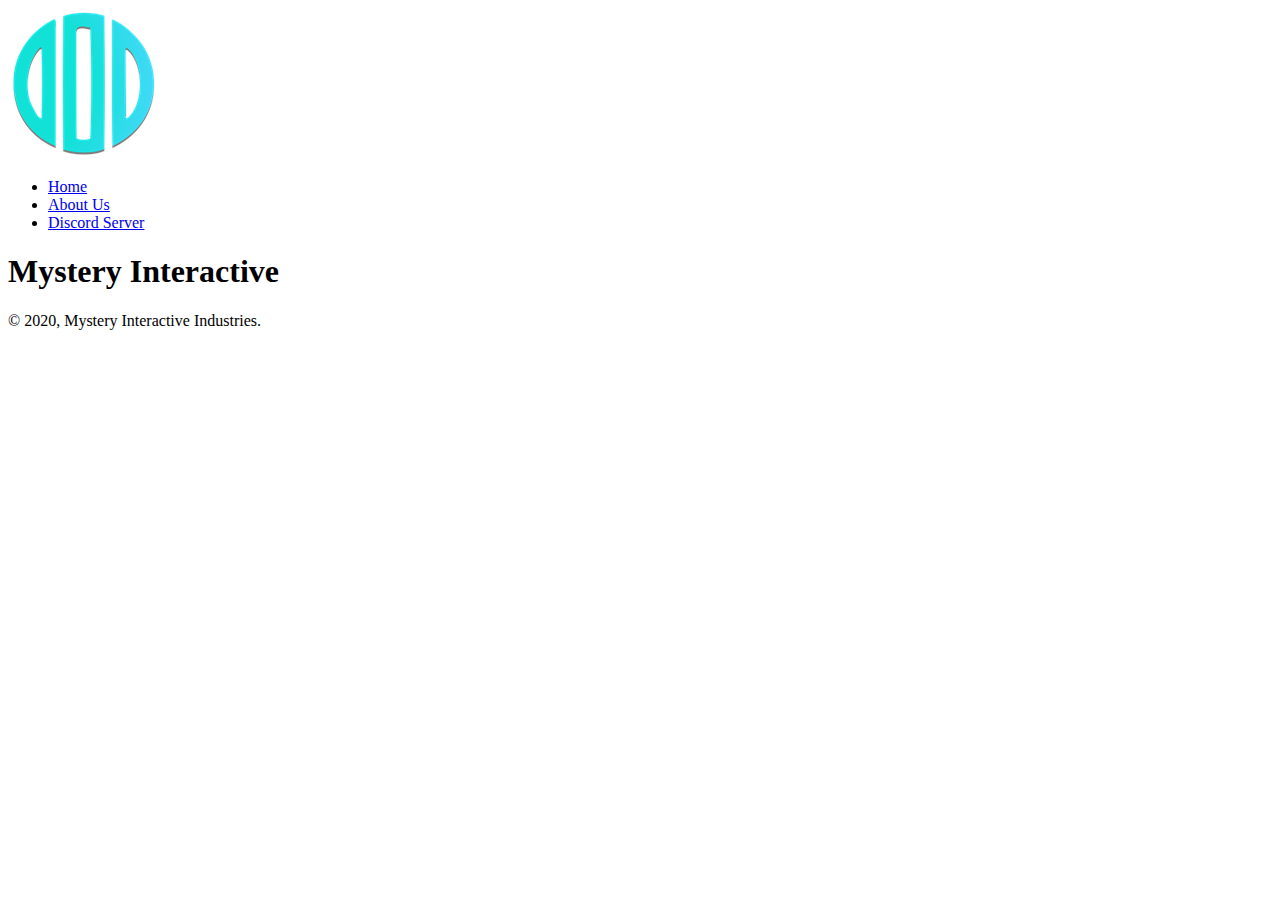
==== index.html @ 1a6a0ce1 "Update Website" ====
<!DOCTYPE html>
<html>
<head>
	<title>Mystery Interactive</title>
	<link rel="stylesheet" type="text/css" href="style.css">
</head>
<body>
<header>
	<div class="logo">
		<img src="logo.png">
	</div>
	<div class="main">
		<ul>
			<li class="active"><a href="#">Home</a></li>
			<li><a href="about/index.html">About Us</a></li>
			<li><a href="https://discord.gg/XGETXcj">Discord Server</a></li>
		</ul>
	</div>
	<div class="title">
		<h1>Mystery Interactive</h1>
	</div>

	<div class="text">
		<p1>
			© 2020, Mystery Interactive Industries.
		</p1>
	</div>
</header>
</body>
</html>
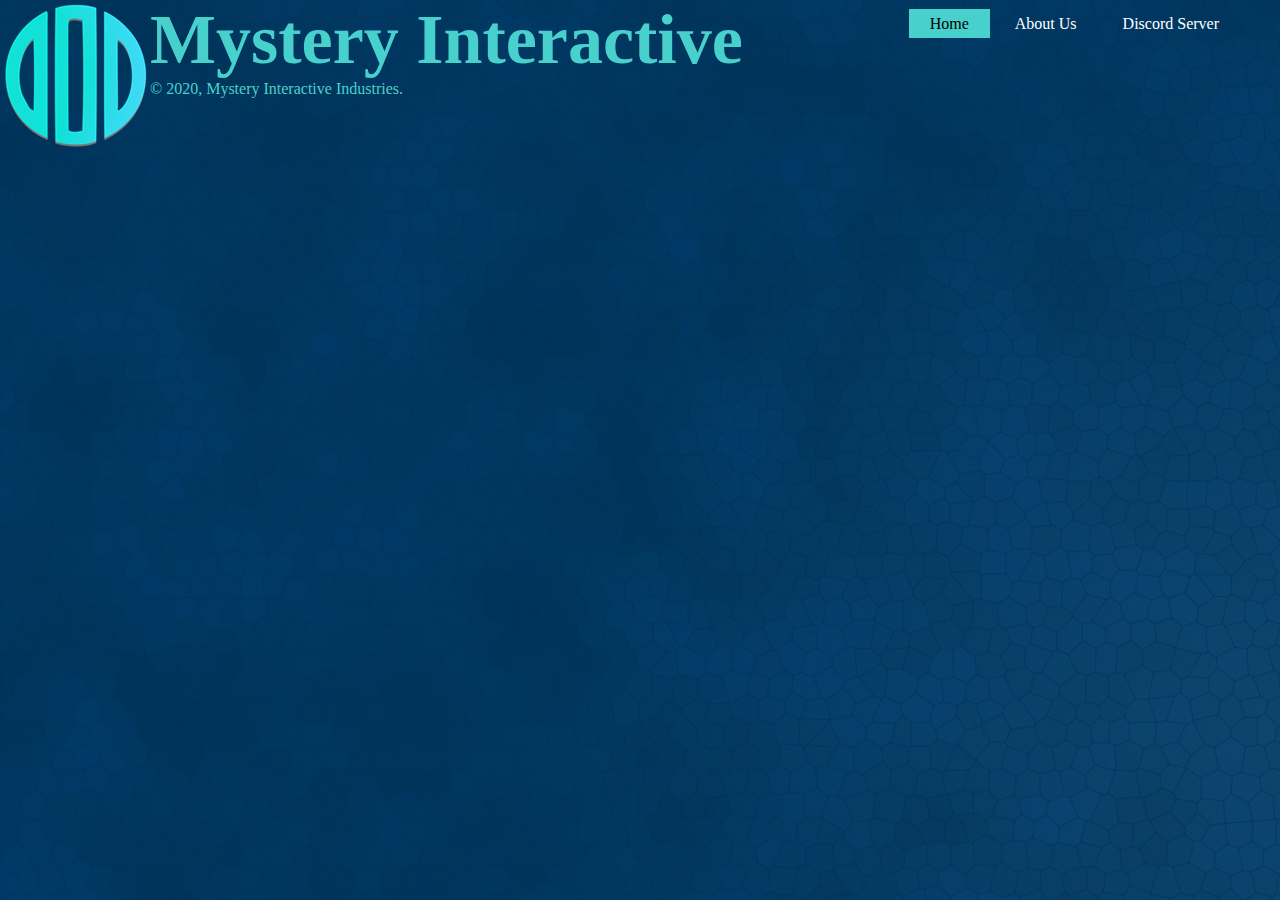
==== commit 40748828: "Merge branch 'master' of https://github.com/AnasLj/juicelua.github.io" ====
--- a/index.html
+++ b/index.html
@@ -1,30 +1,31 @@
-<!DOCTYPE html>
-<html>
-<head>
-	<title>Mystery Interactive</title>
-	<link rel="stylesheet" type="text/css" href="style.css">
-</head>
-<body>
-<header>
-	<div class="logo">
-		<img src="logo.png">
-	</div>
-	<div class="main">
-		<ul>
-			<li class="active"><a href="#">Home</a></li>
-			<li><a href="about/index.html">About Us</a></li>
-			<li><a href="https://discord.gg/XGETXcj">Discord Server</a></li>
-		</ul>
-	</div>
-	<div class="title">
-		<h1>Mystery Interactive</h1>
-	</div>
-
-	<div class="text">
-		<p1>
-			© 2020, Mystery Interactive Industries.
-		</p1>
-	</div>
-</header>
-</body>
+
+<!DOCTYPE html>
+<html>
+<head>
+	<title>Mystery Interactive</title>
+	<link rel="stylesheet" type="text/css" href="style.css">
+</head>
+<body>
+<header>
+	<div class="logo">
+		<img src="logo.png">
+	</div>
+	<div class="main">
+		<ul>
+			<li class="active"><a href="#">Home</a></li>
+			<li><a href="about/index.html">About Us</a></li>
+			<li><a href="https://discord.gg/XGETXcj">Discord Server</a></li>
+		</ul>
+	</div>
+	<div class="title">
+		<h1>Mystery Interactive</h1>
+	</div>
+
+	<div class="text">
+		<p1>
+			© 2020, Mystery Interactive Industries.
+		</p1>
+	</div>
+</header>
+</body>
 </html>--- a/style.css
+++ b/style.css
@@ -0,0 +1,78 @@
+
+*{
+	margin: 0;
+	padding: 0;
+	font-family: Century Gothic;
+}
+
+header{
+	background-image:linear-gradient(rgba(0,0,0,0.5),rgba(0,0,0,0.5)), url(background.jpg);
+	height: 100vh
+}
+
+ul{
+	float: right;
+	list-style-type: none;
+	margin-top: 15px;
+
+}
+
+ul li{
+	display: inline-block;
+}
+
+ul li a{
+	text-decoration: none;
+	color: #fff;
+	padding: 5px 20px;
+	border: 1px solid transparent;
+	transition: 0.6s ease;
+}
+
+ul li a:hover{
+	background-color: #48D1CC;
+	color: #000;
+}
+
+ul li.active a{
+	background-color: #48D1CC;
+	color: #000;
+}
+
+.logo img{
+	float: left;
+	width: 50px
+	height: auto;
+}
+
+.main{
+	max-width: 1200px;
+	margin: auto;
+}
+
+
+.title h1{
+	color: #48D1CC;
+	font-size: 70px;
+}
+
+.button{
+	position: absolute;
+	top:50%;
+	left: 50%;
+	transform: translate(-50%-50%);
+}
+
+.btn{
+	border: 1px solid #fff;
+	padding: 10px 30px;
+	color: #48D1CC;
+	text-decoration: none;
+}
+
+.text{
+	margin: 0;
+	padding: 0;
+	color: #48D1CC;
+	font-family: Century Gothic;
+}
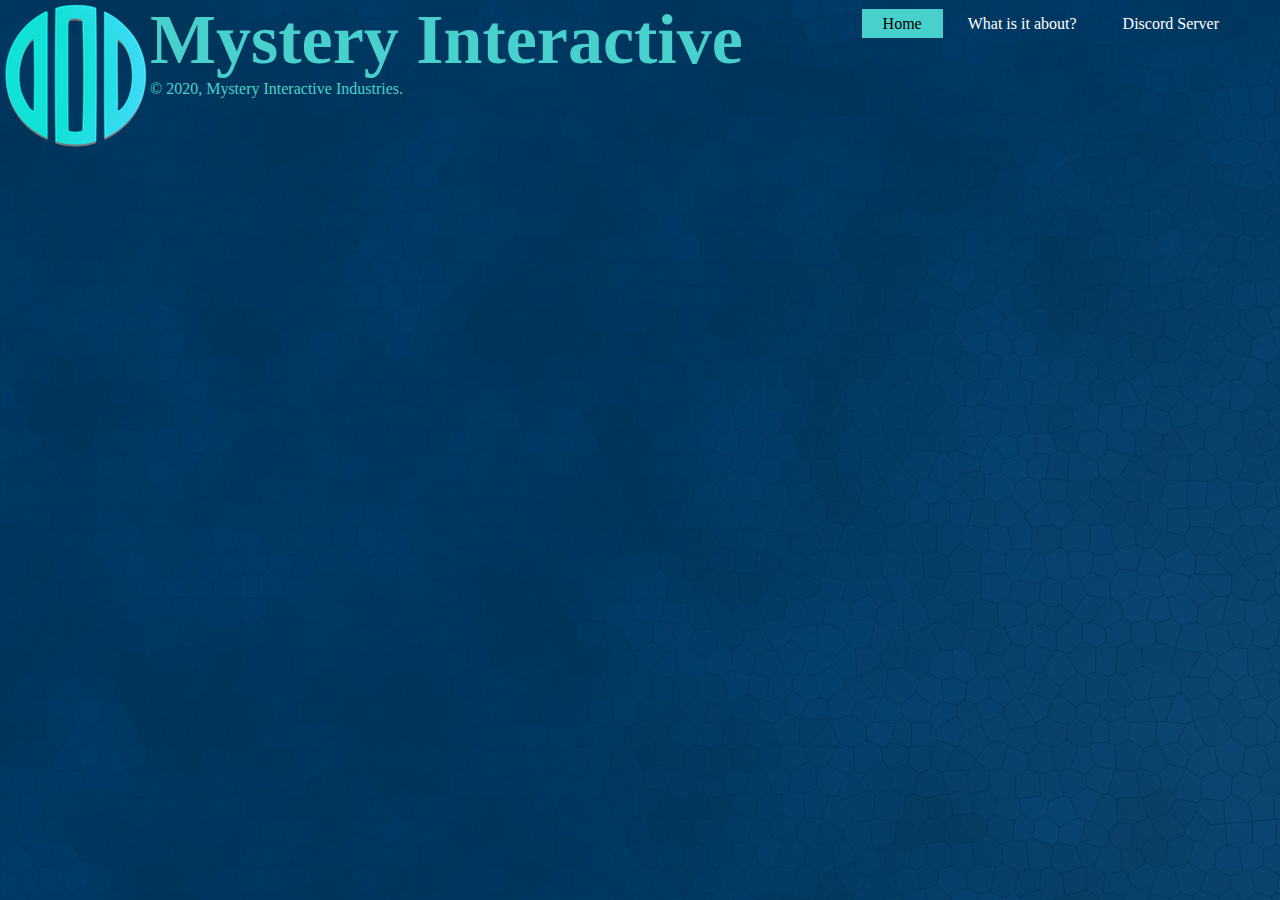
==== commit 34fa0a90: "Update index.html" ====
--- a/index.html
+++ b/index.html
@@ -13,7 +13,7 @@
 	<div class="main">
 		<ul>
 			<li class="active"><a href="#">Home</a></li>
-			<li><a href="about/index.html">About Us</a></li>
+			<li><a href="about/index.html">What is it about?</a></li>
 			<li><a href="https://discord.gg/XGETXcj">Discord Server</a></li>
 		</ul>
 	</div>
@@ -28,4 +28,4 @@
 	</div>
 </header>
 </body>
-</html>+</html>
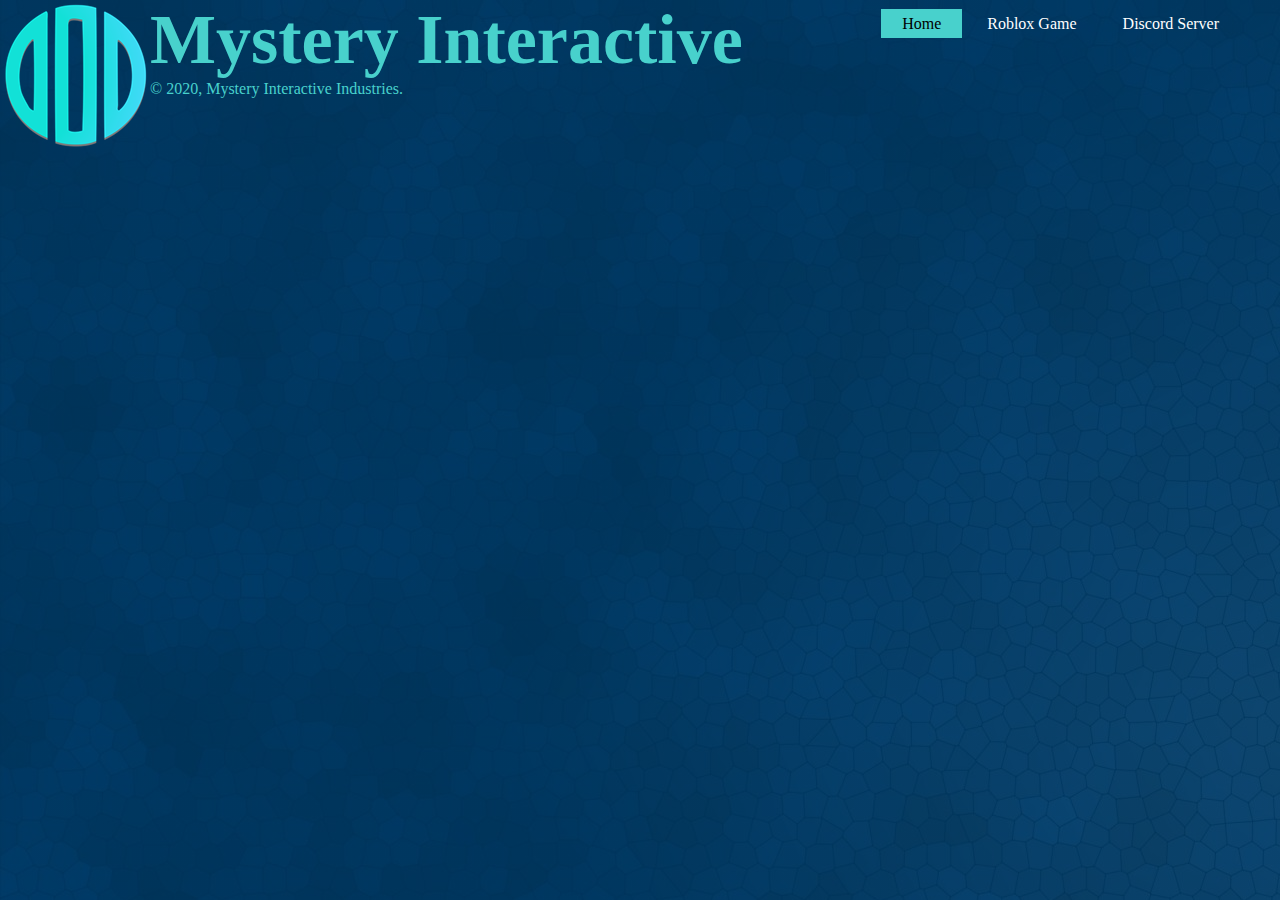
==== commit 2711cfd7: "Update" ====
--- a/index.html
+++ b/index.html
@@ -13,7 +13,7 @@
 	<div class="main">
 		<ul>
 			<li class="active"><a href="#">Home</a></li>
-			<li><a href="about/index.html">What is it about?</a></li>
+			<li><a href="about/index.html">Roblox Game</a></li>
 			<li><a href="https://discord.gg/XGETXcj">Discord Server</a></li>
 		</ul>
 	</div>
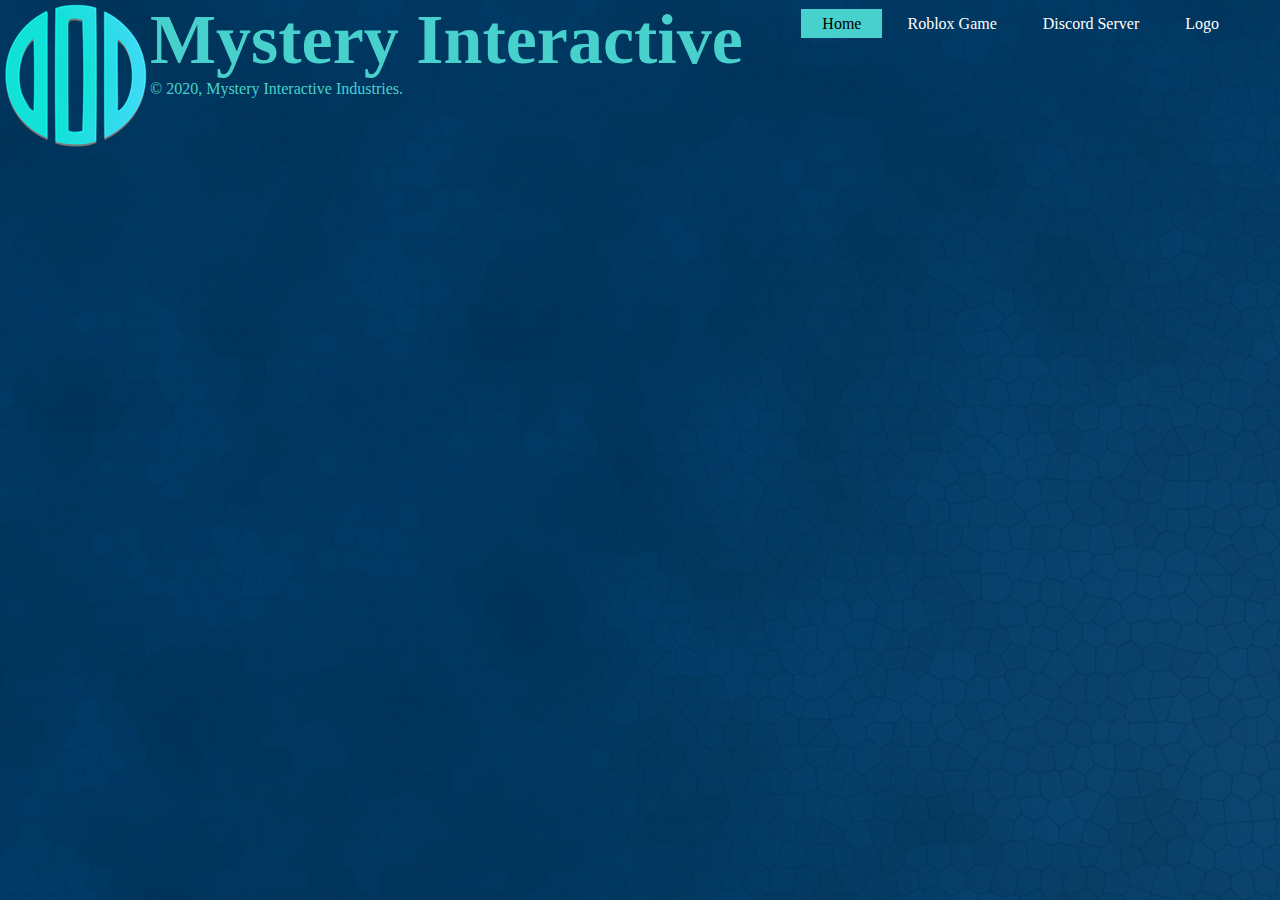
==== commit 8000570d: "Update index.html" ====
--- a/index.html
+++ b/index.html
@@ -15,6 +15,7 @@
 			<li class="active"><a href="#">Home</a></li>
 			<li><a href="about/index.html">Roblox Game</a></li>
 			<li><a href="https://discord.gg/XGETXcj">Discord Server</a></li>
+			<li><a hred ="logo.png">Logo</a></li>
 		</ul>
 	</div>
 	<div class="title">
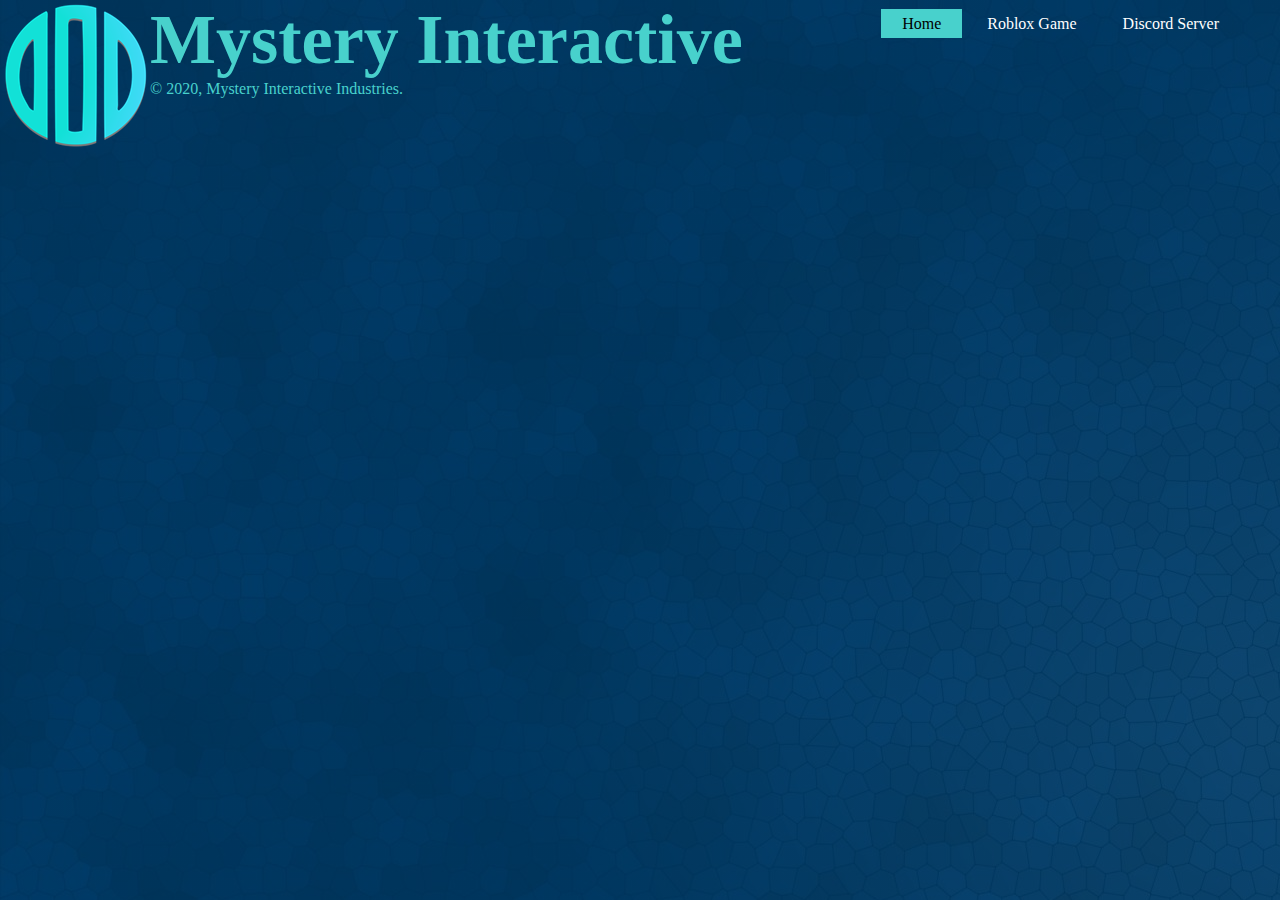
==== commit df293c2f: "Update index.html" ====
--- a/index.html
+++ b/index.html
@@ -15,7 +15,6 @@
 			<li class="active"><a href="#">Home</a></li>
 			<li><a href="about/index.html">Roblox Game</a></li>
 			<li><a href="https://discord.gg/XGETXcj">Discord Server</a></li>
-			<li><a hred ="logo.png">Logo</a></li>
 		</ul>
 	</div>
 	<div class="title">
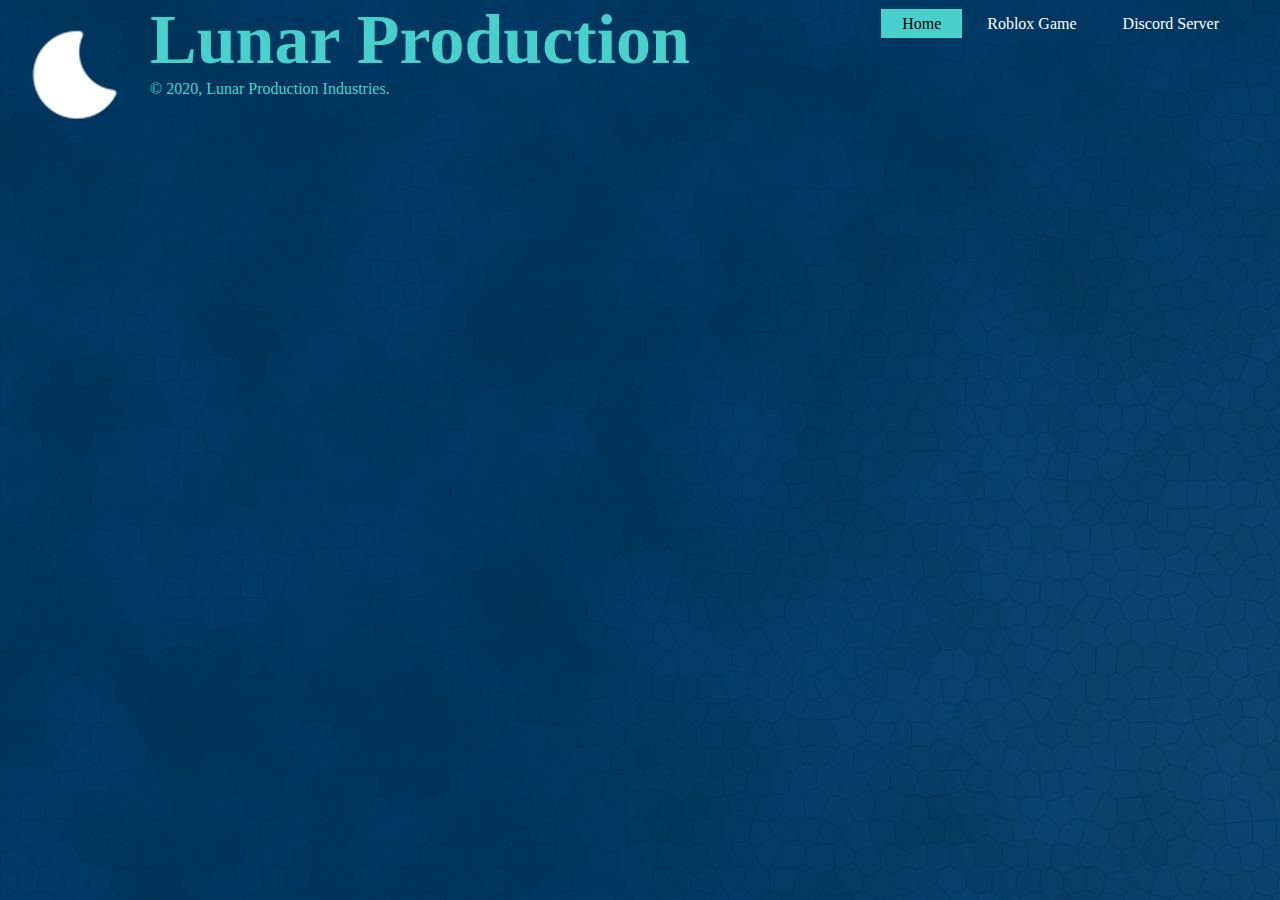
==== commit f67bcc4b: "Update index.html" ====
--- a/index.html
+++ b/index.html
@@ -2,7 +2,7 @@
 <!DOCTYPE html>
 <html>
 <head>
-	<title>Mystery Interactive</title>
+	<title>Lunar Production</title>
 	<link rel="stylesheet" type="text/css" href="style.css">
 </head>
 <body>
@@ -18,12 +18,12 @@
 		</ul>
 	</div>
 	<div class="title">
-		<h1>Mystery Interactive</h1>
+		<h1>Lunar Production</h1>
 	</div>
 
 	<div class="text">
 		<p1>
-			© 2020, Mystery Interactive Industries.
+			© 2020, Lunar Production Industries.
 		</p1>
 	</div>
 </header>
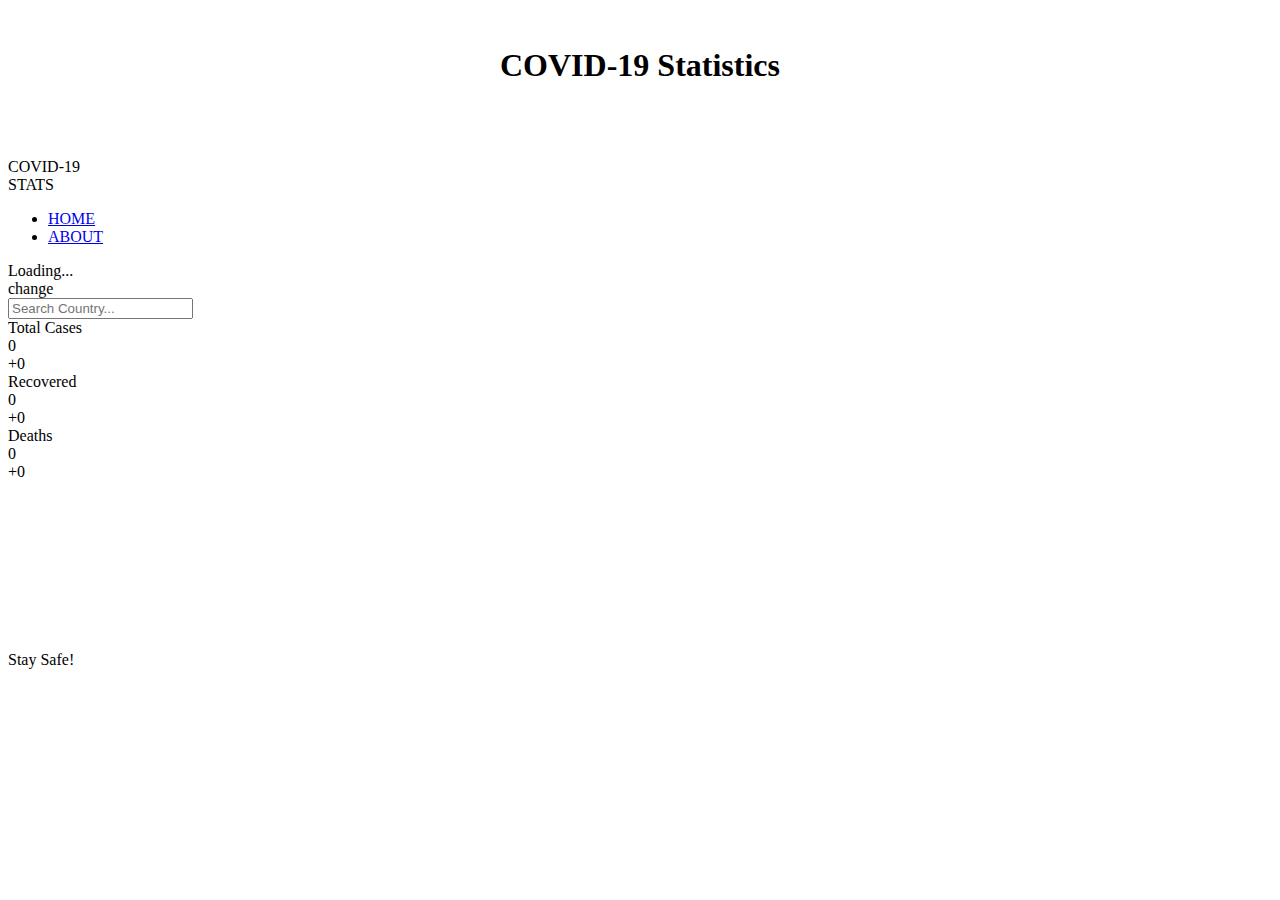
==== commit d7ad3277: "Add files via upload" ====
--- a/index.html
+++ b/index.html
@@ -1,31 +1,89 @@
-
-<!DOCTYPE html>
-<html>
-<head>
-	<title>Lunar Production</title>
-	<link rel="stylesheet" type="text/css" href="style.css">
-</head>
-<body>
-<header>
-	<div class="logo">
-		<img src="logo.png">
-	</div>
-	<div class="main">
-		<ul>
-			<li class="active"><a href="#">Home</a></li>
-			<li><a href="about/index.html">Roblox Game</a></li>
-			<li><a href="https://discord.gg/XGETXcj">Discord Server</a></li>
-		</ul>
-	</div>
-	<div class="title">
-		<h1>Lunar Production</h1>
-	</div>
-
-	<div class="text">
-		<p1>
-			© 2020, Lunar Production Industries.
-		</p1>
-	</div>
-</header>
-</body>
-</html>
+<!DOCTYPE html>
+<html lang="en">
+  <head>
+    <meta charset="UTF-8" />
+    <meta name="viewport" content="width=device-width, initial-scale=1.0" />
+    <link rel="stylesheet" href="./resources/css/style.css" />
+    <title>COVID-19 pandemic</title>
+  </head>
+  <body>
+    <center>
+      <br />
+      <h1>COVID-19 Statistics</h1>
+      <br />
+    </center>
+    <header>
+      <div class="logo">
+        <img src="./resources/img/logo.png" alt="" />
+        <p>COVID-19<br />STATS</p>
+      </div>
+      <nav>
+        <ul>
+          <li><a href="#">HOME</a></li>
+          <li><a href="#">ABOUT</a></li>
+        </ul>
+      </nav>
+    </header>
+
+    <main>
+      <div class="stats">
+        <div class="latest-report">
+          <div class="country">
+            <div class="name">Loading...</div>
+            <div class="change-country">change</div>
+            <div class="search-country hide">
+              <div class="search-box">
+                <input
+                  type="text"
+                  id="search-input"
+                  placeholder="Search Country..."
+                />
+                <img class="close" src="./resources/img/close.svg" alt="" />
+              </div>
+              <div class="country-list"></div>
+            </div>
+          </div>
+          <div class="total-cases">
+            <div class="title">Total Cases</div>
+            <div class="value">0</div>
+            <div class="new-value">+0</div>
+          </div>
+          <div class="recovered">
+            <div class="title">Recovered</div>
+            <div class="value">0</div>
+            <div class="new-value">+0</div>
+          </div>
+          <div class="deaths">
+            <div class="title">Deaths</div>
+            <div class="value">0</div>
+            <div class="new-value">+0</div>
+          </div>
+        </div>
+        <div class="chart">
+          <canvas id="axes_line_chart"></canvas>
+        </div>
+      </div>
+    </main>
+
+    <footer>
+      <div class="footer-container">
+        <div class="copyright">
+          <p>Stay Safe!</p>
+        </div>
+      </div>
+    </footer>
+
+    <script
+      src="https://cdnjs.cloudflare.com/ajax/libs/Chart.js/2.9.3/Chart.min.js"
+      integrity="sha256-R4pqcOYV8lt7snxMQO/HSbVCFRPMdrhAFMH+vr9giYI="
+      crossorigin="anonymous"
+    ></script>
+    <script
+      language="JavaScript"
+      src="http://www.geoplugin.net/javascript.gp"
+      type="text/javascript"
+    ></script>
+    <script src="resources/js/countries.js"></script>
+    <script src="resources/js/app.js"></script>
+  </body>
+</html>
